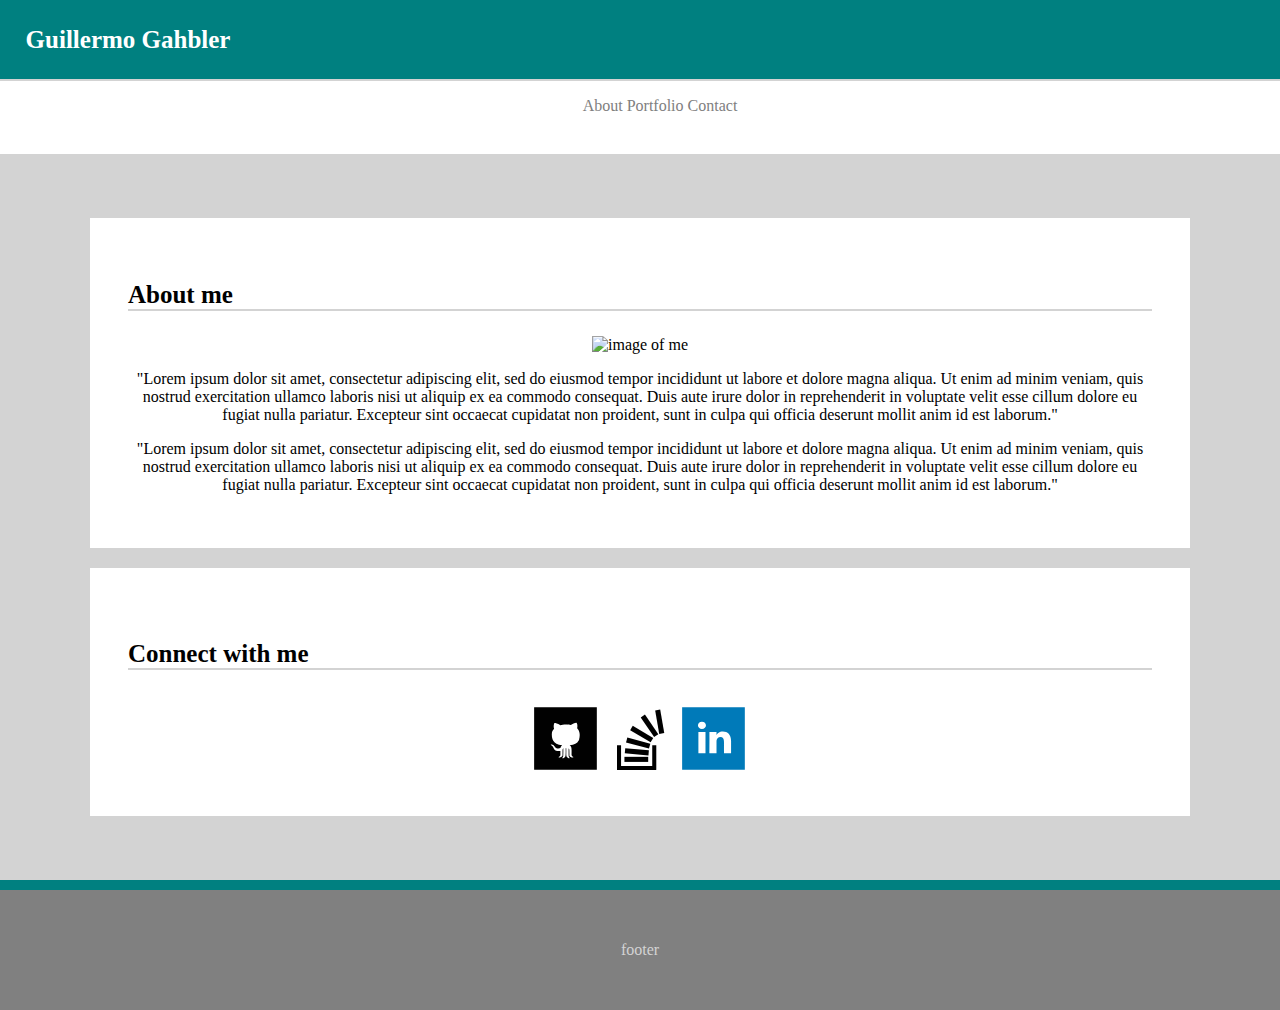
==== index.html @ 69d80738 "responsive portfolio homework" ====
<!DOCTYPE html>
<html lang="en-us">
<head>
  <meta charset="UTF-8">
  <meta name="viewport" content="width=device-width, initial-scale=1">
  <title>Guillermo Bootstrap-Portfolio</title>
<link rel="stylesheet" href="assets/css/style.css">


</head>
<body>

<!--ALL CONTENT BEGINS  -->
    <div>
        <!--HEADER WRAPPER -->
        <div>    
            <div>  
               <!-- Name container begins -->
                <header>
                    <div>
                        <h4  id="nameHeader">
                             Guillermo Gahbler
                        </h4>
                    </div>    
                </header>
                <!-- end name container -->

                <!-- Links about portfolio contact begins -->
                <ul>
                    <li>
                    <a class="nav-link text-muted" href="index.html">About</a>
                    </li>    
                    <li>
                    <a class="nav-link text-muted" href="portfolio.html">Portfolio</a>
                    </li>    
                    <li>
                    <a class="nav-link text-muted" href="contact.html">Contact</a>
                    </li>
                </ul>
                <!-- end links about portfolio contact -->
            </div>
        </div>        
    <!--END HEADER WRAPPER-->


    <!--MAIN CONTENT BEINGS-->
        <div>
            <!-- About me container begins -->
            <div class="filling"> <!--expr div -->
            <section id="Wrapper">
                <h3>
                    About me
                </h3>
                    <img src="http://duncanlock.net/images/posts/better-figures-images-plugin-for-pelican/dummy-200x200.png" alt="image of me">
                    <p>
                            "Lorem ipsum dolor sit amet, consectetur adipiscing elit, sed do eiusmod tempor incididunt ut labore et dolore magna aliqua. Ut enim ad minim veniam, quis nostrud exercitation ullamco laboris nisi ut aliquip ex ea commodo consequat. Duis aute irure dolor in reprehenderit in voluptate velit esse cillum dolore eu fugiat nulla pariatur. Excepteur sint occaecat cupidatat non proident, sunt in culpa qui officia deserunt mollit anim id est laborum."


                    </p>
                    <p>
                            "Lorem ipsum dolor sit amet, consectetur adipiscing elit, sed do eiusmod tempor incididunt ut labore et dolore magna aliqua. Ut enim ad minim veniam, quis nostrud exercitation ullamco laboris nisi ut aliquip ex ea commodo consequat. Duis aute irure dolor in reprehenderit in voluptate velit esse cillum dolore eu fugiat nulla pariatur. Excepteur sint occaecat cupidatat non proident, sunt in culpa qui officia deserunt mollit anim id est laborum."


                    </p>    
                    
            </section>
            <!-- about me container end -->

            <!-- Connect with me container begin -->
            <aside>
                <h4>
                    Connect with me
                </h4>
                    <div>
                    <img src="assets/images/github.svg" alt="guthub link" style="width:70px; height:70px;">
                    <img src="assets/images/stack.svg" alt="stackoverflowlink" style="width:70px; height:70px;">   
                    <img src="assets/images/link.svg" alt="linkedin link" style="width:70px; height:70px;">
                    </div>    
            </aside>
            <!--end connect with me container-->
        </div>
    </div> <!--expr div end-->
    <!--END MAIN CONTENT-->
 
    </div>
<!--END ALL CONTENT DIV  -->    
    
    <!--Sticky footer below -->
    <footer>
        footer
    </footer>
    
</body>
</html>
---- assets/css/style.css ----
body {
    text-align: center;
    margin: 0%;
    padding: 0%;
}


/* Header container */
#nameHeader {
    background-color: teal;
    color: white;
    margin: 0%;
    padding: 2%;
    font-size: 25px;
}

ul {
      
     margin-bottom: 0%; 
     padding-bottom: 3%
}

li {
    display: inline-block;
    
}

a, a:visited {
    text-decoration: none;
    color: grey; 
}


/* maint content container */

.filling {
    background-color: lightgrey;
    padding-top: 5%;
    padding-bottom: 5%;
}

/* section css */
#Wrapper {
    background-color:white;
    width: 80%;
    margin: auto;
    padding: 3%

    
}

h3 {
    background-color: white;
    text-align: left;
    font-size: 25px;
    border-bottom: 2px solid lightgrey;
}

section img {
    width: 100%;

}

/* aside css */

aside {
    background-color: white;
    width: 80%;
    margin: auto;
    margin-top: 20px;
    padding: 3%;
    
    
}

footer {
    background-color: grey;
    
    border-top: 10px solid teal; 
    padding: 4%;
    color: lightgrey;
}

h4 {
    background-color: white;
    text-align: left;
    font-size: 25px;
    border-bottom: 2px solid lightgrey; 
    
    
}

@media (min-width: 768px;){

    #box1 {
        float: left;
    }

    ul {
        float: right;
    }
    
    #top {
        
    }

}
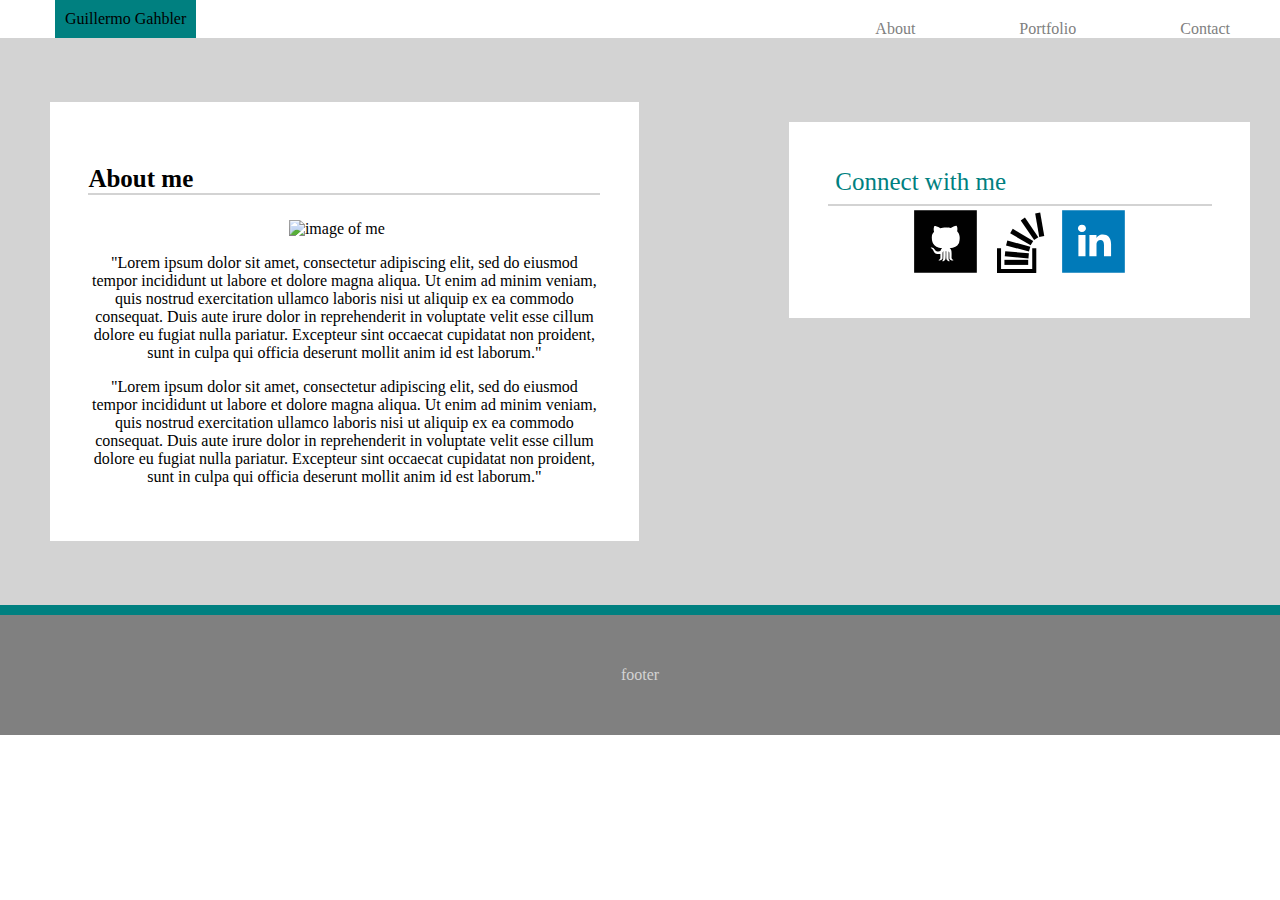
==== commit 3e04b45f: "responsive-portfolio homework" ====
--- a/index.html
+++ b/index.html
@@ -12,65 +12,59 @@
 
 <!--ALL CONTENT BEGINS  -->
     <div>
-        <!--HEADER WRAPPER -->
-        <div>    
-            <div>  
-               <!-- Name container begins -->
-                <header>
-                    <div>
-                        <h4  id="nameHeader">
-                             Guillermo Gahbler
-                        </h4>
-                    </div>    
-                </header>
-                <!-- end name container -->
-
-                <!-- Links about portfolio contact begins -->
-                <ul>
+<!--HEADER WRAPPER -->
+        <div class="headwrapper"> 
+            <div id="name">
+                Guillermo Gahbler
+            </div>    
+                <ul class="clearfix">
+                <div id="aboutnav"> <!--div for ul-->
                     <li>
                     <a class="nav-link text-muted" href="index.html">About</a>
                     </li>    
+                    
                     <li>
                     <a class="nav-link text-muted" href="portfolio.html">Portfolio</a>
                     </li>    
+                    
                     <li>
                     <a class="nav-link text-muted" href="contact.html">Contact</a>
                     </li>
+                </div> <!--div for ul-->
                 </ul>
-                <!-- end links about portfolio contact -->
-            </div>
-        </div>        
-    <!--END HEADER WRAPPER-->
+            </div> 
+<!--END HEADER WRAPPER-->
 
 
     <!--MAIN CONTENT BEINGS-->
-        <div>
+        <div class="clearfix color">
             <!-- About me container begins -->
-            <div class="filling"> <!--expr div -->
+            <div class="filling clearfix"> <!-- expr div -->
             <section id="Wrapper">
                 <h3>
                     About me
                 </h3>
-                    <img src="http://duncanlock.net/images/posts/better-figures-images-plugin-for-pelican/dummy-200x200.png" alt="image of me">
-                    <p>
-                            "Lorem ipsum dolor sit amet, consectetur adipiscing elit, sed do eiusmod tempor incididunt ut labore et dolore magna aliqua. Ut enim ad minim veniam, quis nostrud exercitation ullamco laboris nisi ut aliquip ex ea commodo consequat. Duis aute irure dolor in reprehenderit in voluptate velit esse cillum dolore eu fugiat nulla pariatur. Excepteur sint occaecat cupidatat non proident, sunt in culpa qui officia deserunt mollit anim id est laborum."
+                    <div id="imagebox" class="clearfix"> <!--image container-->
+                        <img src="http://duncanlock.net/images/posts/better-figures-images-plugin-for-pelican/dummy-200x200.png" alt="image of me">
+                        <p>
+                                "Lorem ipsum dolor sit amet, consectetur adipiscing elit, sed do eiusmod tempor incididunt ut labore et dolore magna aliqua. Ut enim ad minim veniam, quis nostrud exercitation ullamco laboris nisi ut aliquip ex ea commodo consequat. Duis aute irure dolor in reprehenderit in voluptate velit esse cillum dolore eu fugiat nulla pariatur. Excepteur sint occaecat cupidatat non proident, sunt in culpa qui officia deserunt mollit anim id est laborum."
 
 
-                    </p>
-                    <p>
-                            "Lorem ipsum dolor sit amet, consectetur adipiscing elit, sed do eiusmod tempor incididunt ut labore et dolore magna aliqua. Ut enim ad minim veniam, quis nostrud exercitation ullamco laboris nisi ut aliquip ex ea commodo consequat. Duis aute irure dolor in reprehenderit in voluptate velit esse cillum dolore eu fugiat nulla pariatur. Excepteur sint occaecat cupidatat non proident, sunt in culpa qui officia deserunt mollit anim id est laborum."
+                        </p>
+                        <p>
+                                "Lorem ipsum dolor sit amet, consectetur adipiscing elit, sed do eiusmod tempor incididunt ut labore et dolore magna aliqua. Ut enim ad minim veniam, quis nostrud exercitation ullamco laboris nisi ut aliquip ex ea commodo consequat. Duis aute irure dolor in reprehenderit in voluptate velit esse cillum dolore eu fugiat nulla pariatur. Excepteur sint occaecat cupidatat non proident, sunt in culpa qui officia deserunt mollit anim id est laborum."
 
 
-                    </p>    
-                    
+                        </p>    
+                    </div> <!--image container--> 
             </section>
             <!-- about me container end -->
 
             <!-- Connect with me container begin -->
             <aside>
-                <h4>
+                <div class="connect">
                     Connect with me
-                </h4>
+                </div>
                     <div>
                     <img src="assets/images/github.svg" alt="guthub link" style="width:70px; height:70px;">
                     <img src="assets/images/stack.svg" alt="stackoverflowlink" style="width:70px; height:70px;">   
@@ -79,7 +73,7 @@
             </aside>
             <!--end connect with me container-->
         </div>
-    </div> <!--expr div end-->
+     </div> <!--expr div end -->
     <!--END MAIN CONTENT-->
  
     </div>
--- a/assets/css/style.css
+++ b/assets/css/style.css
@@ -4,24 +4,37 @@
     padding: 0%;
 }
 
-
 /* Header container */
-#nameHeader {
+
+.headwrapper {
+    padding: 0;
+  
+}
+
+#name {
     background-color: teal;
-    color: white;
-    margin: 0%;
-    padding: 2%;
-    font-size: 25px;
-}
+    margin: 0;
+    padding: 10px;
+    float: none;
+
+}
+
+#aboutnav {
+    float: none;
+}
+
 
 ul {
       
      margin-bottom: 0%; 
      padding-bottom: 3%
+     
 }
 
 li {
     display: inline-block;
+    padding-left: 50px;
+    padding-right: 50px;
     
 }
 
@@ -73,35 +86,118 @@
     
 }
 
-footer {
-    background-color: grey;
-    
-    border-top: 10px solid teal; 
-    padding: 4%;
-    color: lightgrey;
-}
-
-h4 {
+.connect {
     background-color: white;
     text-align: left;
     font-size: 25px;
     border-bottom: 2px solid lightgrey; 
-    
-    
-}
-
-@media (min-width: 768px;){
-
-    #box1 {
+    color:teal;
+    margin: 0%;
+    padding: 2%;
+       
+}
+/* End of Main content CSSS */
+
+footer {
+    background-color: grey;
+    
+    border-top: 10px solid teal; 
+    padding: 4%;
+    color: lightgrey;
+}
+
+
+
+@media screen and (min-width: 768px) {
+    
+    .headwrapper {
+        margin: 0;
+        padding: 0;
+    }
+    
+    #name { float:left;
+    padding: 10px;
+    margin-left: 55px;
+   }
+    
+    
+    #aboutnav {
+        float: right;
+        margin: 0;
+        padding: 0;       
+    }    
+
+   
+          .clearfix:after { 
+            content:"";
+            display: table;
+            clear: both;
+                  }
+   
+   
+                  .headwrapper ul{
+        padding-bottom:0;
+        margin: 0;
+        padding-top: 20px; 
+    }
+
+    
+    section img {
+        width: 50%;
+     
+    }
+
+    #imagebox img {
+        padding-right: 15px;
         float: left;
     }
 
-    ul {
-        float: right;
-    }
-    
-    #top {
+
+}
+
+@media screen and (min-width: 980px) {
+ 
+    .filling {
+        background-color: lightgrey;
+         padding-top: 5%;
+        padding-bottom: 5%; 
+    } 
+   
+    section {
+        float: left;     
+        width: 100px;        
+            }
+    
+  aside {
+
+    float: right;
+     width: 30%;
+     margin-right: 30px;
+     
+  }
+
+   
+
+    #imagebox img {
+        padding-right: 15px;
+        width: 90%;
+        float: none;
+    } 
+
+    #Wrapper {
+        background-color:white;
+        width: 40%;
+        margin: auto;
+        padding: 3%;
+        margin-left: 50px;
+    
         
     }
+    
+
+
+
+
+
 
 }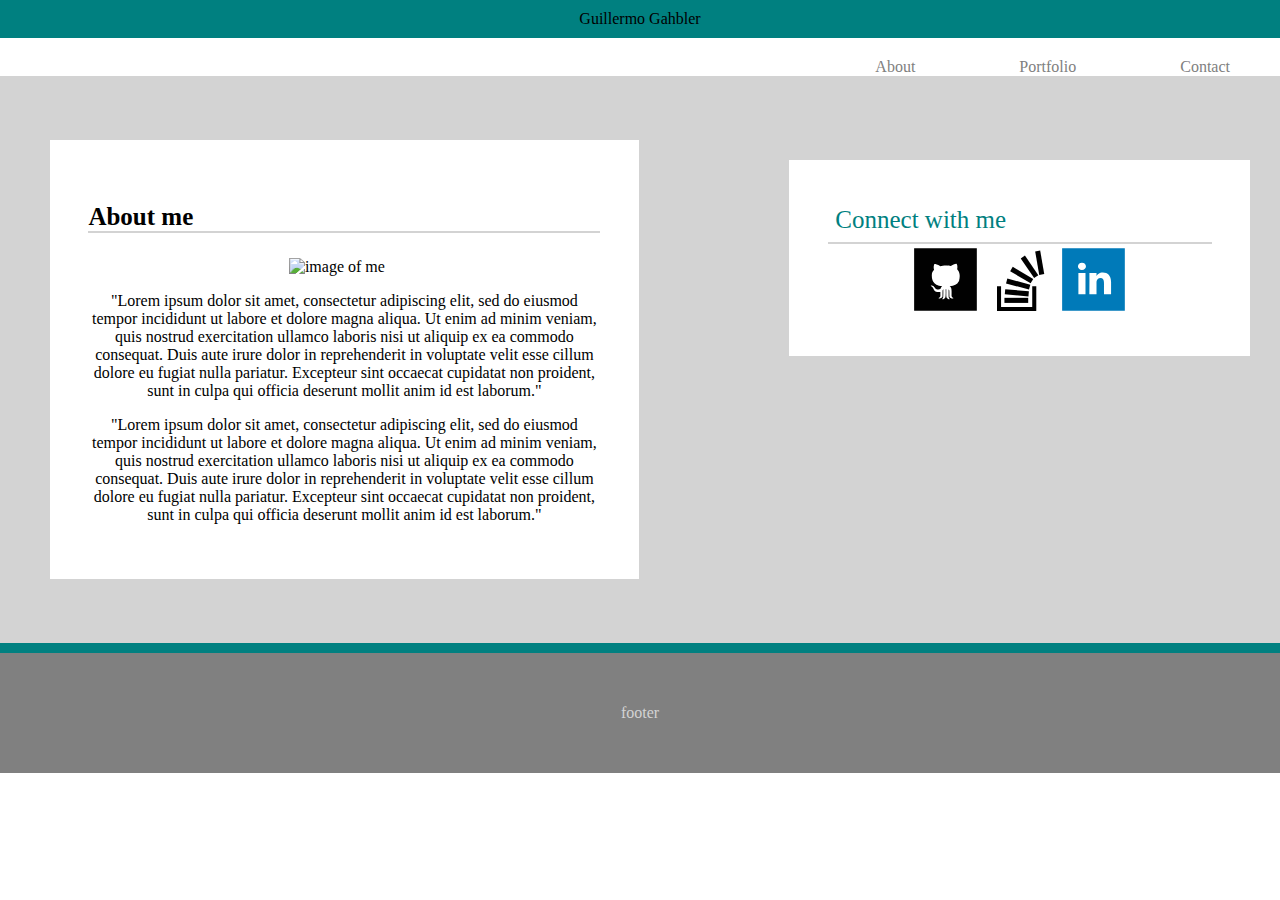
==== commit 7cc643e0: "responsivce portfolio homework" ====
--- a/index.html
+++ b/index.html
@@ -3,7 +3,7 @@
 <head>
   <meta charset="UTF-8">
   <meta name="viewport" content="width=device-width, initial-scale=1">
-  <title>Guillermo Bootstrap-Portfolio</title>
+  <title>Guillermo Bootstrap-Portfolio-Index</title>
 <link rel="stylesheet" href="assets/css/style.css">
 
 
@@ -14,7 +14,7 @@
     <div>
 <!--HEADER WRAPPER -->
         <div class="headwrapper"> 
-            <div id="name">
+            <div id="nam">
                 Guillermo Gahbler
             </div>    
                 <ul class="clearfix">
--- a/assets/css/style.css
+++ b/assets/css/style.css
@@ -1,203 +1,216 @@
 body {
-    text-align: center;
-    margin: 0%;
-    padding: 0%;
+text-align: center;
+margin: 0%;
+padding: 0%;
 }
 
 /* Header container */
 
 .headwrapper {
-    padding: 0;
-  
-}
-
-#name {
-    background-color: teal;
-    margin: 0;
-    padding: 10px;
-    float: none;
+padding: 0;
+
+}
+
+#nam {
+background-color: teal;
+margin: 0;
+padding: 10px;
+float: none;
 
 }
 
 #aboutnav {
-    float: none;
+float: none;
 }
 
 
 ul {
-      
-     margin-bottom: 0%; 
-     padding-bottom: 3%
-     
+
+margin-bottom: 0%; 
+padding-bottom: 3%
+
 }
 
 li {
-    display: inline-block;
-    padding-left: 50px;
-    padding-right: 50px;
-    
+display: inline-block;
+padding-left: 50px;
+padding-right: 50px;
+
 }
 
 a, a:visited {
-    text-decoration: none;
-    color: grey; 
+text-decoration: none;
+color: grey; 
 }
 
 
 /* maint content container */
 
 .filling {
-    background-color: lightgrey;
-    padding-top: 5%;
-    padding-bottom: 5%;
+background-color: lightgrey;
+padding-top: 5%;
+padding-bottom: 5%;
 }
 
 /* section css */
 #Wrapper {
-    background-color:white;
-    width: 80%;
-    margin: auto;
-    padding: 3%
-
-    
+background-color:white;
+width: 80%;
+margin: auto;
+padding: 3%
+
+
 }
 
 h3 {
-    background-color: white;
-    text-align: left;
-    font-size: 25px;
-    border-bottom: 2px solid lightgrey;
+background-color: white;
+text-align: left;
+font-size: 25px;
+border-bottom: 2px solid lightgrey;
 }
 
 section img {
-    width: 100%;
+width: 100%;
 
 }
 
 /* aside css */
 
 aside {
-    background-color: white;
-    width: 80%;
-    margin: auto;
-    margin-top: 20px;
-    padding: 3%;
-    
-    
+background-color: white;
+width: 80%;
+margin: auto;
+margin-top: 20px;
+padding: 3%;
+
+
 }
 
 .connect {
-    background-color: white;
-    text-align: left;
-    font-size: 25px;
-    border-bottom: 2px solid lightgrey; 
-    color:teal;
-    margin: 0%;
-    padding: 2%;
-       
+background-color: white;
+text-align: left;
+font-size: 25px;
+border-bottom: 2px solid lightgrey; 
+color:teal;
+margin: 0%;
+padding: 2%;
+
 }
 /* End of Main content CSSS */
 
 footer {
-    background-color: grey;
-    
-    border-top: 10px solid teal; 
-    padding: 4%;
-    color: lightgrey;
+background-color: grey;
+
+border-top: 10px solid teal; 
+padding: 4%;
+color: lightgrey;
 }
 
 
 
 @media screen and (min-width: 768px) {
     
-    .headwrapper {
-        margin: 0;
-        padding: 0;
-    }
-    
-    #name { float:left;
-    padding: 10px;
-    margin-left: 55px;
-   }
-    
-    
-    #aboutnav {
-        float: right;
-        margin: 0;
-        padding: 0;       
-    }    
-
-   
-          .clearfix:after { 
-            content:"";
-            display: table;
-            clear: both;
-                  }
-   
-   
-                  .headwrapper ul{
-        padding-bottom:0;
-        margin: 0;
-        padding-top: 20px; 
-    }
-
-    
-    section img {
-        width: 50%;
-     
-    }
-
-    #imagebox img {
-        padding-right: 15px;
-        float: left;
-    }
-
-
-}
+.headwrapper {
+margin: 0;
+padding: 0;
+}
+
+#name { float:left;
+padding: 10px;
+margin-left: 55px;
+}
+
+
+#aboutnav {
+float: right;
+margin: 0;
+padding: 0;       
+}    
+
+
+.clearfix:after { 
+content:"";
+display: table;
+clear: both;
+}
+
+
+.headwrapper ul{
+padding-bottom:0;
+margin: 0;
+padding-top: 20px; 
+}
+
+
+section img {
+width: 50%;
+
+}
+
+#imagebox img {
+padding-right: 15px;
+float: left;
+}
+
+
+
+.fifth {
+    padding-left: 70px;
+    float: left
+}
+
+.one {
+    padding: 0;
+
+}
+
+.pics{
+    width: 100%;
+}
+
+
+ 
+}
+
 
 @media screen and (min-width: 980px) {
- 
-    .filling {
-        background-color: lightgrey;
-         padding-top: 5%;
-        padding-bottom: 5%; 
-    } 
-   
-    section {
-        float: left;     
-        width: 100px;        
-            }
-    
-  aside {
-
-    float: right;
-     width: 30%;
-     margin-right: 30px;
-     
-  }
-
-   
-
-    #imagebox img {
-        padding-right: 15px;
-        width: 90%;
-        float: none;
-    } 
-
-    #Wrapper {
-        background-color:white;
-        width: 40%;
-        margin: auto;
-        padding: 3%;
-        margin-left: 50px;
-    
-        
-    }
-    
-
-
-
-
+
+.filling {
+background-color: lightgrey;
+padding-top: 5%;
+padding-bottom: 5%; 
+} 
+
+section {
+float: left;     
+width: 100px;        
+}
+
+aside {
+
+float: right;
+width: 30%;
+margin-right: 30px;
+
+}
+
+
+
+#imagebox img {
+padding-right: 15px;
+width: 90%;
+float: none;
+} 
+
+#Wrapper {
+background-color:white;
+width: 40%;
+margin: auto;
+padding: 3%;
+margin-left: 50px;
+
+
+}
 
 
 }